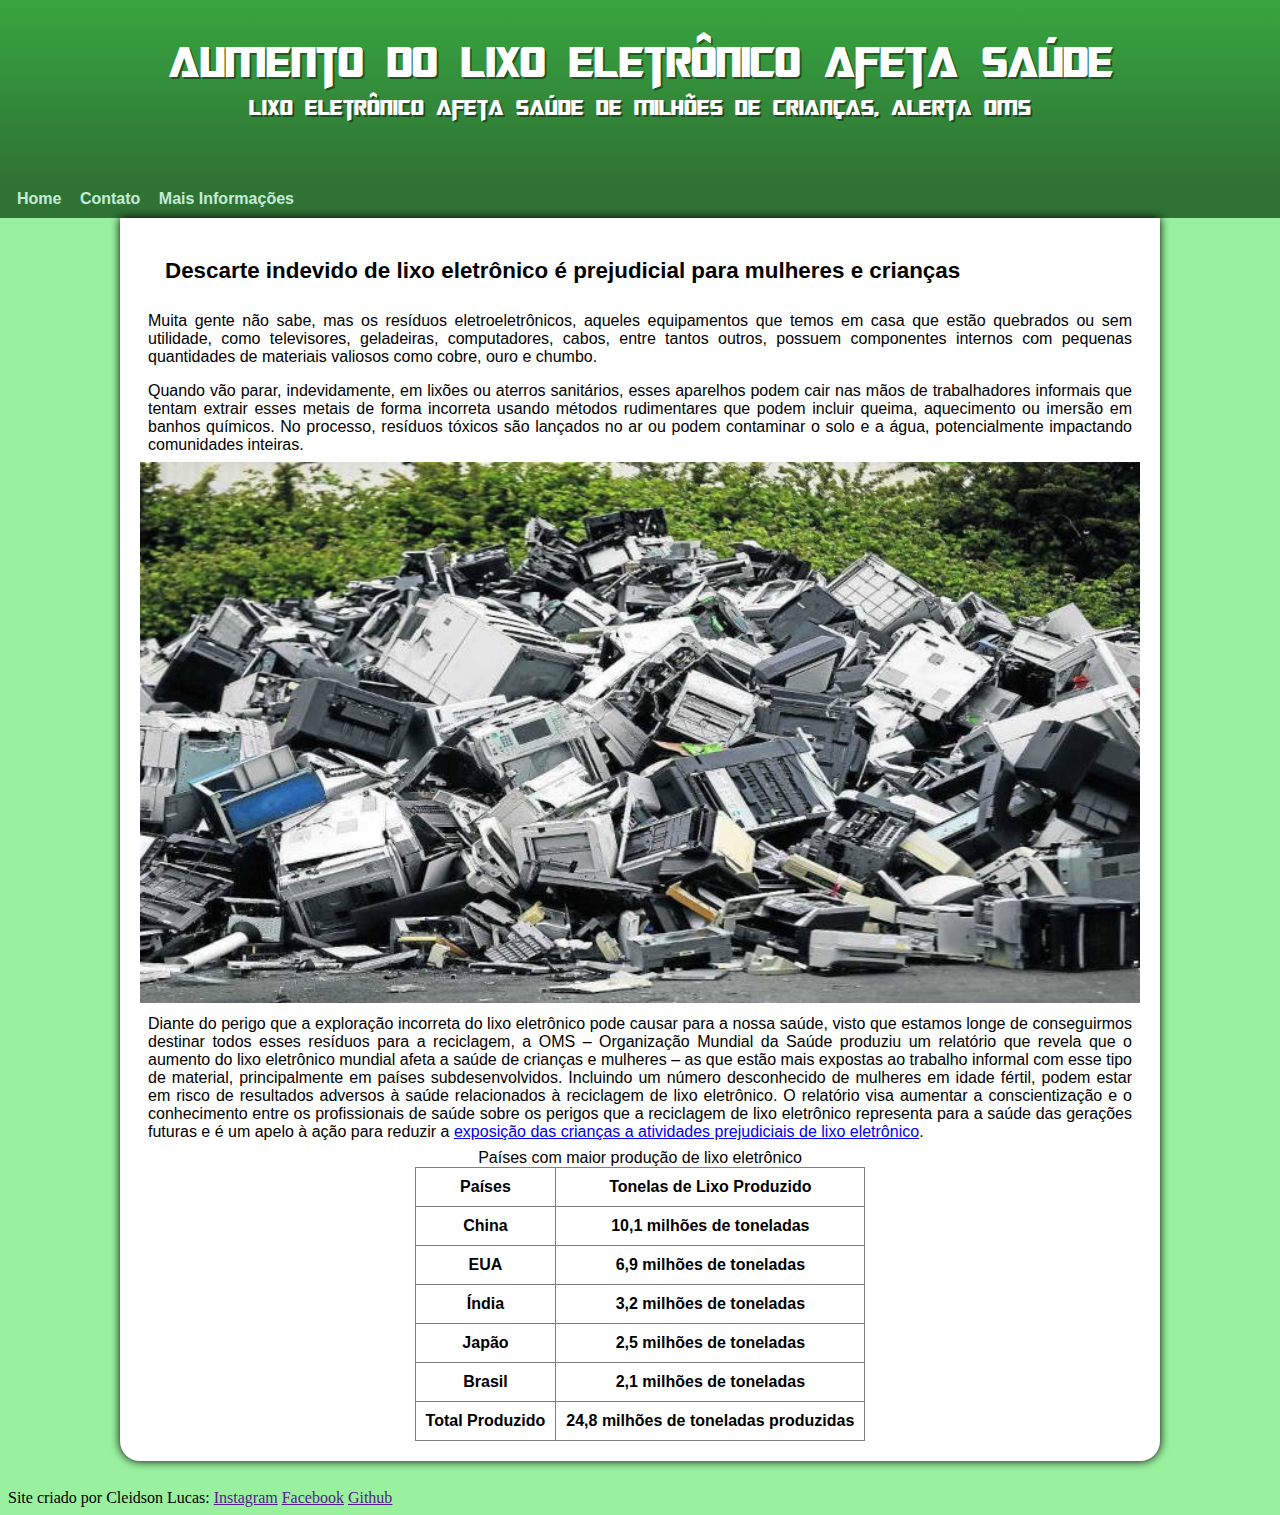
==== index.html @ 6518bab6 "tabela atualizada" ====
<!DOCTYPE html>
<html lang="pt-br">
<head>
    <meta charset="UTF-8">
    <meta http-equiv="X-UA-Compatible" content="IE=edge">
    <meta name="viewport" content="width=device-width, initial-scale=1.0">
    <title>Evolução Tech</title>
    <link rel="stylesheet" href="estilo.css">
</head>
<body>
    <header>
        <h1>Aumento do lixo eletrônico afeta saúde</h1>
        <h2>Lixo eletrônico afeta saúde de milhões de crianças, alerta OMS</h2>
    </header>

    <nav>
        <a href="#">Home</a>
        <a href="#">Contato</a>
        <a href="#">Mais Informações</a>
    </nav>
    
    <main>
        
        <h2>Descarte indevido de lixo eletrônico é prejudicial para mulheres e crianças</h2>
        
        
        <p>Muita gente não sabe, mas os resíduos eletroeletrônicos, aqueles equipamentos que temos em casa que estão quebrados ou sem utilidade, como televisores, geladeiras, computadores, cabos, entre tantos outros, possuem componentes internos com pequenas quantidades de materiais valiosos como cobre, ouro e chumbo.</p>
        
        <p>Quando vão parar, indevidamente, em lixões ou aterros sanitários, esses aparelhos podem cair nas mãos de trabalhadores informais que tentam extrair esses metais de forma incorreta usando métodos rudimentares que podem incluir queima, aquecimento ou imersão em banhos químicos. No processo, resíduos tóxicos são lançados no ar ou podem contaminar o solo e a água, potencialmente impactando comunidades inteiras.</p>
        
        <picture>
            <source class="pequena" media="(max-width: 650px)" srcset="imagens/lixo-eletronico-saude-400.jpg">
            <img src="imagens/imagem-800.jpg" alt="imagem-de-ilustração">
        </picture>

        <p>Diante do perigo que a exploração incorreta do lixo eletrônico pode causar para a nossa saúde, visto que estamos longe de conseguirmos destinar todos esses resíduos para a reciclagem, a OMS – Organização Mundial da Saúde produziu um relatório que revela que o aumento do lixo eletrônico mundial afeta a saúde de crianças e mulheres – as que estão mais expostas ao trabalho informal com esse tipo de material, principalmente em países subdesenvolvidos. Incluindo um número desconhecido de mulheres em idade fértil, podem estar em risco de resultados adversos à saúde relacionados à reciclagem de lixo eletrônico. O relatório visa aumentar a conscientização e o conhecimento entre os profissionais de saúde sobre os perigos que a reciclagem de lixo eletrônico representa para a saúde das gerações futuras e é um apelo à ação para reduzir a <a href="https://www.who.int/pt/publications/i/item/9789240023901" target="_blank">exposição das crianças a atividades prejudiciais de lixo eletrônico</a>.</p>

        <table>

            <caption>
                Países com maior produção de lixo eletrônico
            </caption>

            <thead>
                <tr>
                    <th>Países</th>
                    <th>Tonelas de Lixo Produzido</th>
                </tr>
            </thead>

            <tbody>

                <tr>
                    <th>China</th>
                    <th>10,1 milhões de toneladas</th>
                </tr>

                <tr>
                    <th>EUA</th>
                    <th>6,9 milhões de toneladas</th>
                </tr>

                <tr>
                    <th>Índia</th>
                    <th>3,2 milhões de toneladas</th>
                </tr>

                <tr>
                    <th>Japão</th>
                    <th>2,5 milhões de toneladas</th>
                </tr>

                <tr>
                    <th>Brasil</th>
                    <th>2,1 milhões	de toneladas</th>
                </tr>

                <tr>
                    <th>Total Produzido</th>
                    <th>24,8 milhões de toneladas produzidas</th>
                </tr>
            </tbody>
        </table>
    </main>

    <footer>
        <p>Site criado por Cleidson Lucas:
            <a href="">Instagram</a>
            <a href="">Facebook</a>
            <a href="">Github</a>
        </p>
    </footer>
</body>
</html>
---- estilo.css ----
@charset "UTF-8";

@import url('https://fonts.googleapis.com/css2?family=Bebas+Neue&display=swap');
@font-face {
    font-family: transformers;
    src: url(fonte/Transformers\ Movie.ttf)format('truetype');
    font-weight: normal;
}

:root {
    --cor0: #c5ebd6;
    --cor1: #45e4508c;
    --cor2: #3BBF44;
    --cor3: #38A640;
    --cor4: #2F7334;
    --cor5: #0D0D0D;

    --fonte-padrao: Arial, Verdana, Helvetica, sans-serif;
    --fonte-destaque: 'Bebas Neue', cursive;
    --fonte-transformers: 'transformers', cursive;
}


*{
    padding: 0px;
    margin: 0px;
}

body {
    background-color: var(--cor1);
}

a.external::after {
    content: '\00A0\1F517';
}

header {
    font-family: transformers;
    min-height: 150px;
    padding-top: 30px;
    text-align: center;
    background-image: linear-gradient(to bottom, var(--cor3), var(--cor4));
}

header > h1 {
    color: white;
    font-weight: normal;
    font-size: 3em;
    text-align: center;
    text-shadow: 2px 2px 0px rgba(0, 0, 0, 0.418);
}

header > h2 {
    color: white;
    font-weight: normal;
    font-size: 1.5em;
    text-align: center;
    text-shadow: 2px 2px 0px rgba(0, 0, 0, 0.418);
}

nav {
    font-family: Arial, Helvetica, sans-serif;
    padding: 10px;
    background-color: var(--cor4);
}

nav > a {
    color: #c5ebd6;
    border-radius: 8px;
    padding: 7px;
    text-decoration: none;
    font-weight: bold;
    transition-duration: .4s;
}

nav > a:hover {
    background-color: azure;
    color: black;
}

main {
    min-width: 350px;
    max-width: 1000px;
    margin: auto;
    margin-bottom: 20px;
    padding: 20px;
    font-family: 'Lucida Sans', 'Lucida Sans Regular', 'Lucida Grande', 'Lucida Sans Unicode', Geneva, Verdana, sans-serif;
    background-color: white;
    box-shadow: 0px 0px 10px black;
    border-bottom-left-radius: 20px;
    border-bottom-right-radius: 20px;
}

main img {
    width: 100%;
}

main img.pequena {
    max-width: 350px;
    display: block;
    margin: auto;
}

main > h2 {
    font-family: 'Franklin Gothic Medium', 'Arial Narrow', Arial, sans-serif;
    font-size: 1.4em;
    margin: 10px;
    padding: 10px;
    text-indent: 5px;
}

p {
    text-align: justify;
    padding: 8px;
}

table {
    min-width: 350px;
    max-width: 900px;
    font-family: Arial, Helvetica, sans-serif;
    border-collapse: collapse;
    margin: auto;
}

td, th {
    border: 1px solid grey;
    font-weight: bold;
    padding: 10px;
}
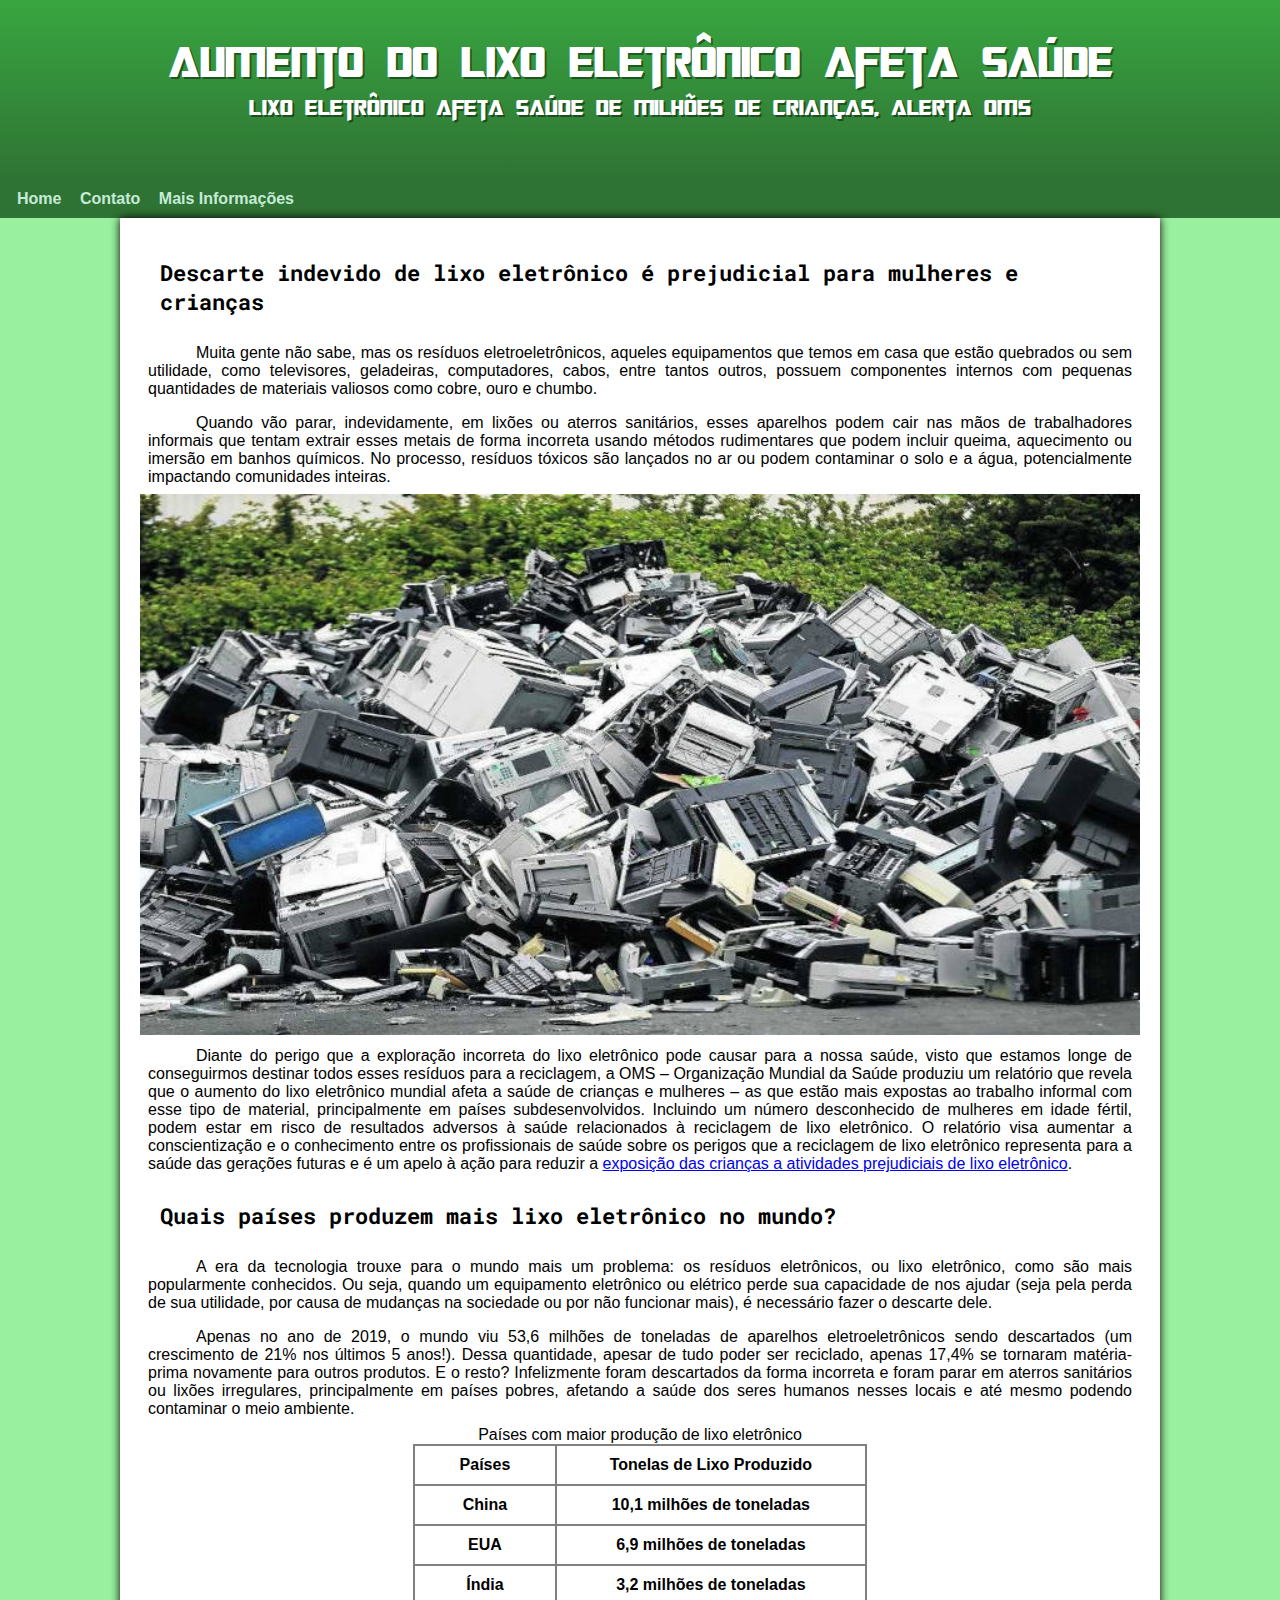
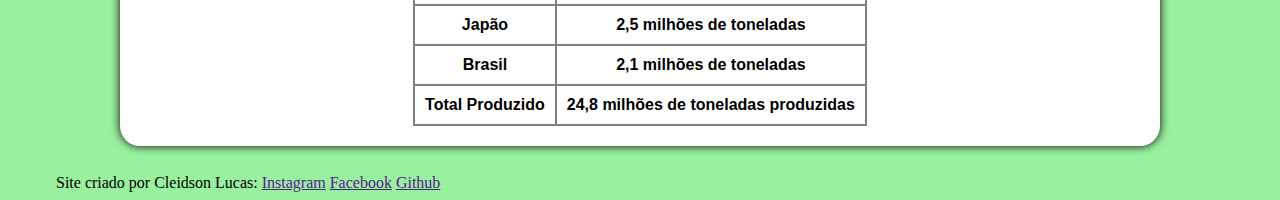
==== commit 3a8a30e7: "atualização" ====
--- a/index.html
+++ b/index.html
@@ -34,6 +34,12 @@
         </picture>
 
         <p>Diante do perigo que a exploração incorreta do lixo eletrônico pode causar para a nossa saúde, visto que estamos longe de conseguirmos destinar todos esses resíduos para a reciclagem, a OMS – Organização Mundial da Saúde produziu um relatório que revela que o aumento do lixo eletrônico mundial afeta a saúde de crianças e mulheres – as que estão mais expostas ao trabalho informal com esse tipo de material, principalmente em países subdesenvolvidos. Incluindo um número desconhecido de mulheres em idade fértil, podem estar em risco de resultados adversos à saúde relacionados à reciclagem de lixo eletrônico. O relatório visa aumentar a conscientização e o conhecimento entre os profissionais de saúde sobre os perigos que a reciclagem de lixo eletrônico representa para a saúde das gerações futuras e é um apelo à ação para reduzir a <a href="https://www.who.int/pt/publications/i/item/9789240023901" target="_blank">exposição das crianças a atividades prejudiciais de lixo eletrônico</a>.</p>
+
+        <h2>Quais países produzem mais lixo eletrônico no mundo?</h2>
+
+        <p>A era da tecnologia trouxe para o mundo mais um problema: os resíduos eletrônicos, ou lixo eletrônico, como são mais popularmente conhecidos. Ou seja, quando um equipamento eletrônico ou elétrico perde sua capacidade de nos ajudar (seja pela perda de sua utilidade, por causa de mudanças na sociedade ou por não funcionar mais), é necessário fazer o descarte dele.</p>
+
+        <p>Apenas no ano de 2019, o mundo viu  53,6 milhões de toneladas de aparelhos eletroeletrônicos sendo descartados (um crescimento de 21% nos últimos 5 anos!). Dessa quantidade, apesar de tudo poder ser reciclado, apenas 17,4% se tornaram matéria-prima novamente para outros produtos. E o resto? Infelizmente foram descartados da forma incorreta e foram parar em aterros sanitários ou lixões irregulares, principalmente em países pobres, afetando a saúde dos seres humanos nesses locais e até mesmo podendo contaminar o meio ambiente.</p>
 
         <table>
 
--- a/estilo.css
+++ b/estilo.css
@@ -1,6 +1,7 @@
 @charset "UTF-8";
 
 @import url('https://fonts.googleapis.com/css2?family=Bebas+Neue&display=swap');
+@import url('https://fonts.googleapis.com/css2?family=Roboto+Mono:wght@500&display=swap');
 @font-face {
     font-family: transformers;
     src: url(fonte/Transformers\ Movie.ttf)format('truetype');
@@ -16,6 +17,7 @@
     --cor5: #0D0D0D;
 
     --fonte-padrao: Arial, Verdana, Helvetica, sans-serif;
+    --fonte-titulo: 'Roboto Mono', monospace;
     --fonte-destaque: 'Bebas Neue', cursive;
     --fonte-transformers: 'transformers', cursive;
 }
@@ -102,16 +104,16 @@
 }
 
 main > h2 {
-    font-family: 'Franklin Gothic Medium', 'Arial Narrow', Arial, sans-serif;
+    font-family: var(--fonte-titulo);
     font-size: 1.4em;
     margin: 10px;
     padding: 10px;
-    text-indent: 5px;
 }
 
 p {
     text-align: justify;
     padding: 8px;
+    text-indent: 3em;
 }
 
 table {
@@ -123,7 +125,7 @@
 }
 
 td, th {
-    border: 1px solid grey;
+    border: 2px solid grey;
     font-weight: bold;
     padding: 10px;
 }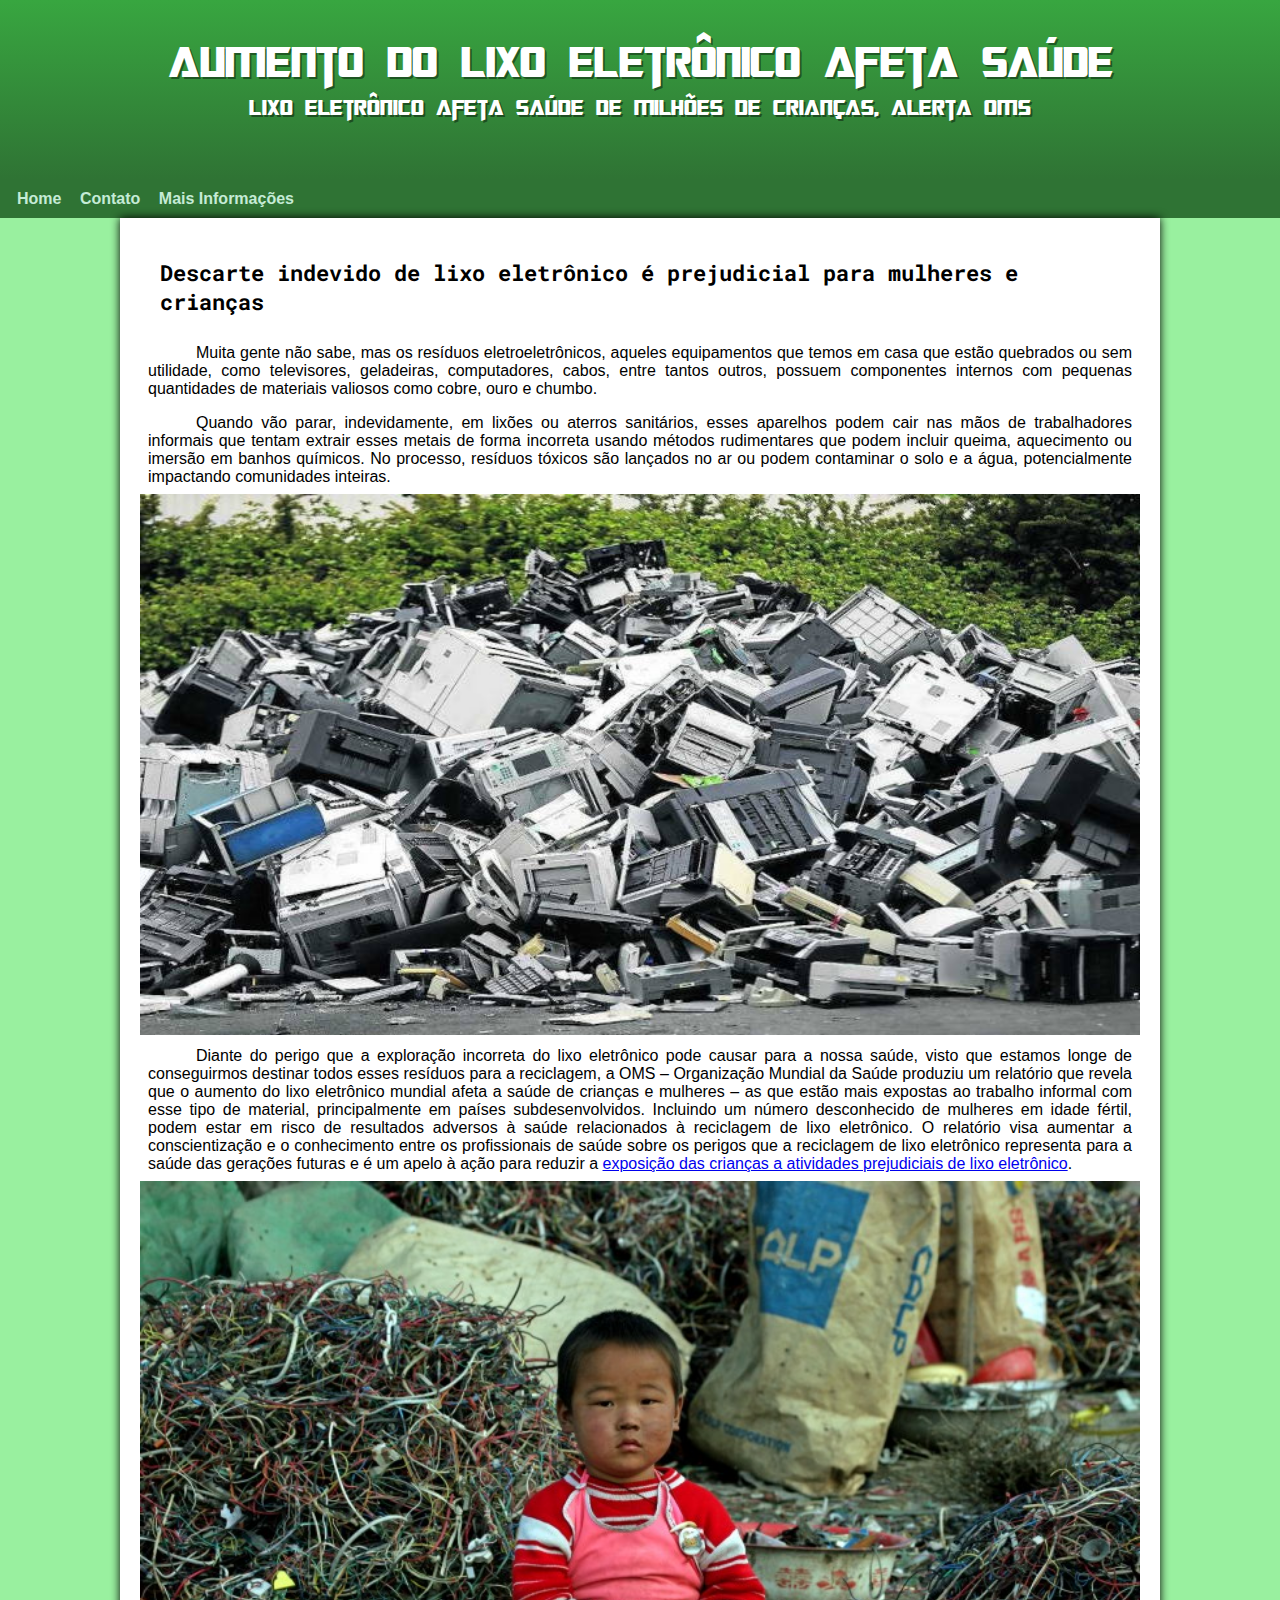
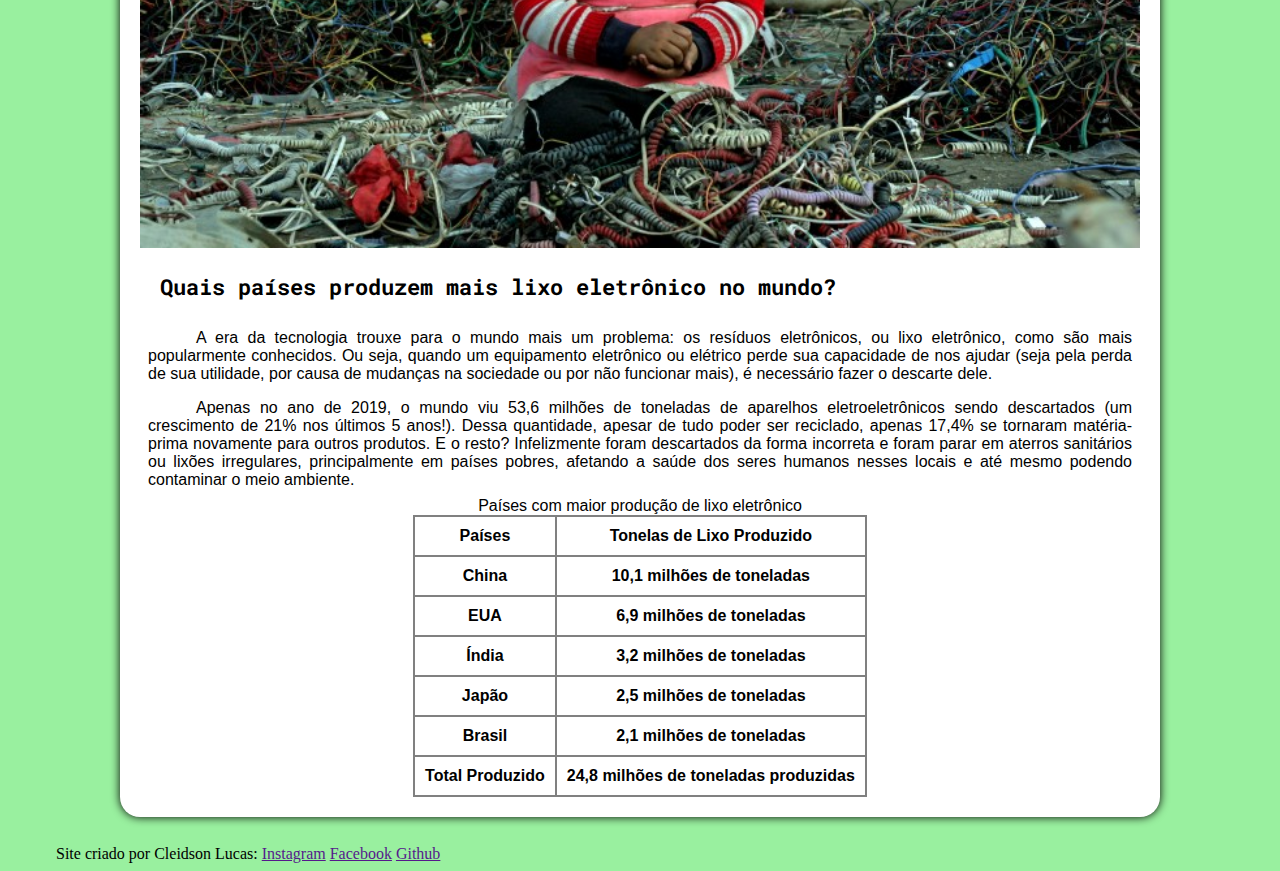
==== commit 9bede1f9: "atualização de imagens" ====
--- a/index.html
+++ b/index.html
@@ -29,11 +29,16 @@
         <p>Quando vão parar, indevidamente, em lixões ou aterros sanitários, esses aparelhos podem cair nas mãos de trabalhadores informais que tentam extrair esses metais de forma incorreta usando métodos rudimentares que podem incluir queima, aquecimento ou imersão em banhos químicos. No processo, resíduos tóxicos são lançados no ar ou podem contaminar o solo e a água, potencialmente impactando comunidades inteiras.</p>
         
         <picture>
-            <source class="pequena" media="(max-width: 650px)" srcset="imagens/lixo-eletronico-saude-400.jpg">
+            <source class="pequena" media="(max-width: 650px)" srcset="imagens/imagem-pq.jpg">
             <img src="imagens/imagem-800.jpg" alt="imagem-de-ilustração">
         </picture>
 
         <p>Diante do perigo que a exploração incorreta do lixo eletrônico pode causar para a nossa saúde, visto que estamos longe de conseguirmos destinar todos esses resíduos para a reciclagem, a OMS – Organização Mundial da Saúde produziu um relatório que revela que o aumento do lixo eletrônico mundial afeta a saúde de crianças e mulheres – as que estão mais expostas ao trabalho informal com esse tipo de material, principalmente em países subdesenvolvidos. Incluindo um número desconhecido de mulheres em idade fértil, podem estar em risco de resultados adversos à saúde relacionados à reciclagem de lixo eletrônico. O relatório visa aumentar a conscientização e o conhecimento entre os profissionais de saúde sobre os perigos que a reciclagem de lixo eletrônico representa para a saúde das gerações futuras e é um apelo à ação para reduzir a <a href="https://www.who.int/pt/publications/i/item/9789240023901" target="_blank">exposição das crianças a atividades prejudiciais de lixo eletrônico</a>.</p>
+
+        <picture>
+            <source class="pequena" media="(max-width: 650px)" srcset="imagens/Descarte-lixo-eletronico-pq.jpg">
+            <img src="imagens/Descarte-lixo-eletronico-1.jpg" alt="">
+        </picture>
 
         <h2>Quais países produzem mais lixo eletrônico no mundo?</h2>
 
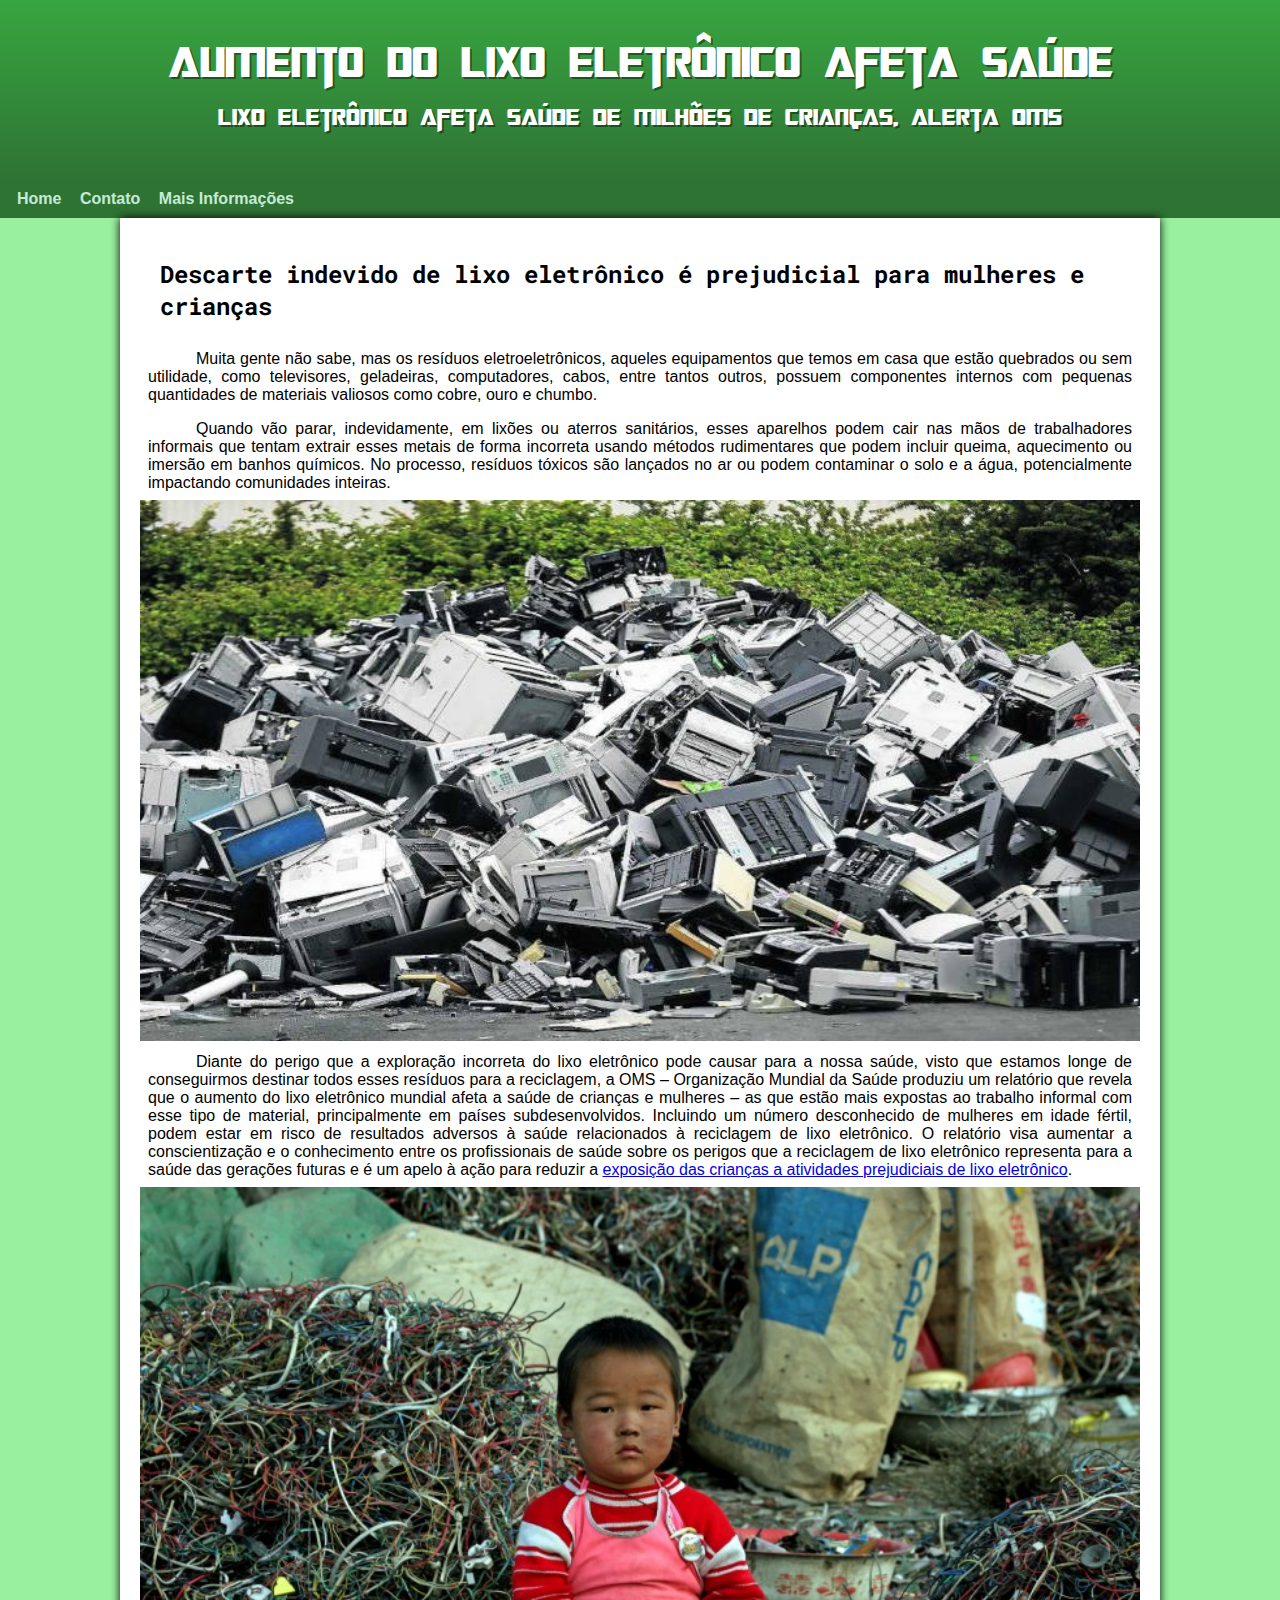
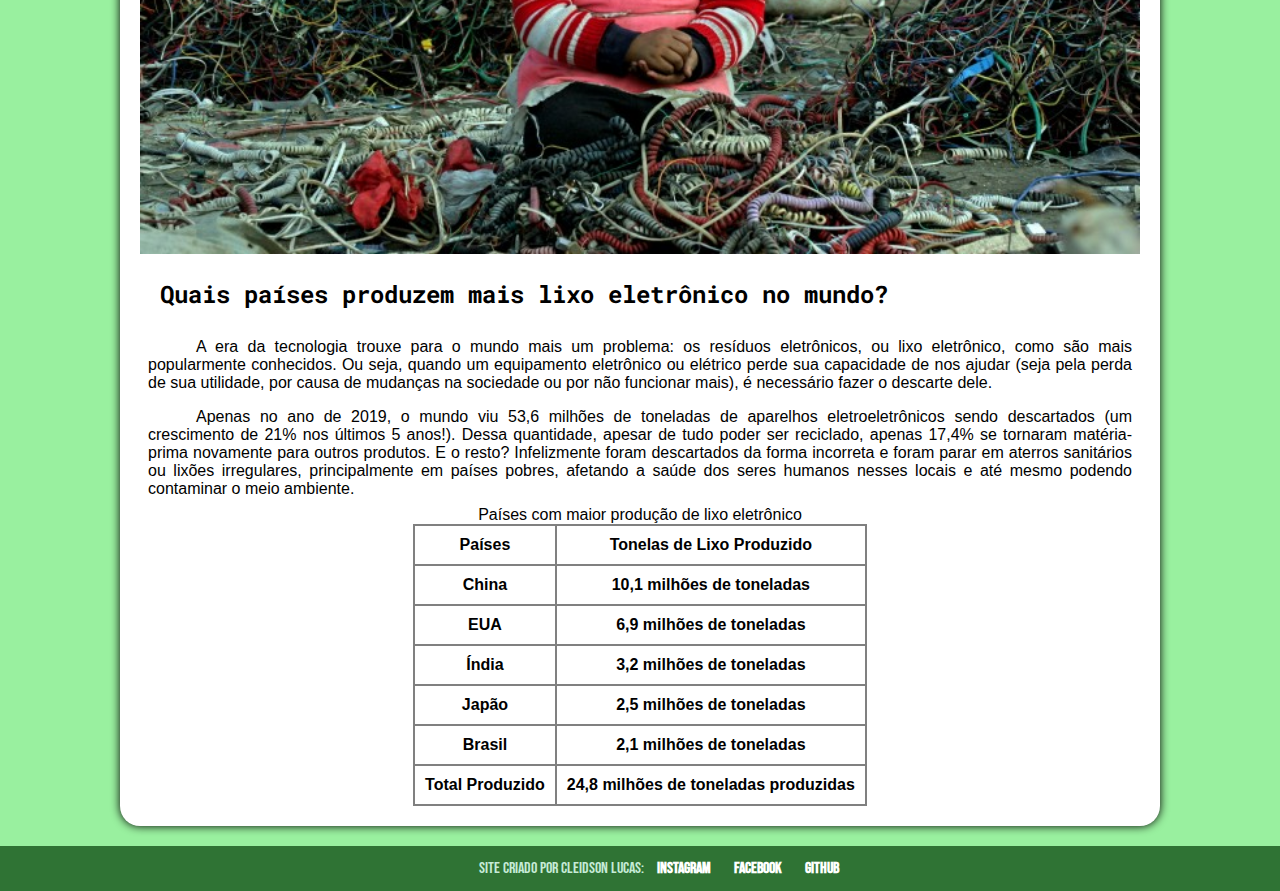
==== commit 6f3cd6bf: "atualização do roda pé" ====
--- a/index.html
+++ b/index.html
@@ -96,9 +96,9 @@
 
     <footer>
         <p>Site criado por Cleidson Lucas:
-            <a href="">Instagram</a>
-            <a href="">Facebook</a>
-            <a href="">Github</a>
+            <a href="https://www.instagram.com/cleidson_anchieta/" target="_blank">Instagram</a>
+            <a href="https://www.facebook.com/cleidsonanchieta.17" target="_blank">Facebook</a>
+            <a href="https://github.com/Anchieta13" target="_blank">Github</a>
         </p>
     </footer>
 </body>
--- a/estilo.css
+++ b/estilo.css
@@ -55,9 +55,10 @@
 header > h2 {
     color: white;
     font-weight: normal;
-    font-size: 1.5em;
+    font-size: 1.6em;
     text-align: center;
     text-shadow: 2px 2px 0px rgba(0, 0, 0, 0.418);
+    padding-top: 8px;
 }
 
 nav {
@@ -105,7 +106,7 @@
 
 main > h2 {
     font-family: var(--fonte-titulo);
-    font-size: 1.4em;
+    font-size: 1.5em;
     margin: 10px;
     padding: 10px;
 }
@@ -128,4 +129,34 @@
     border: 2px solid grey;
     font-weight: bold;
     padding: 10px;
+}
+
+footer {
+    background-color: var(--cor4);
+    color: var(--cor0);
+    padding: 8px;
+}
+
+footer p {
+    padding: 5px;
+    font-family: var(--fonte-destaque);
+    text-align: center;
+}
+
+footer  a {
+    color: white;
+    padding: 10px;
+    border-radius: 5px;
+    text-align: center;
+    text-decoration: none;
+    font-weight: bold;
+    transition-duration: .5s;
+}
+
+footer a:hover {
+    text-decoration: underline;
+    background-color: white;
+    color: #0D0D0D;
+    padding: 5px;
+    border-radius: 6px;
 }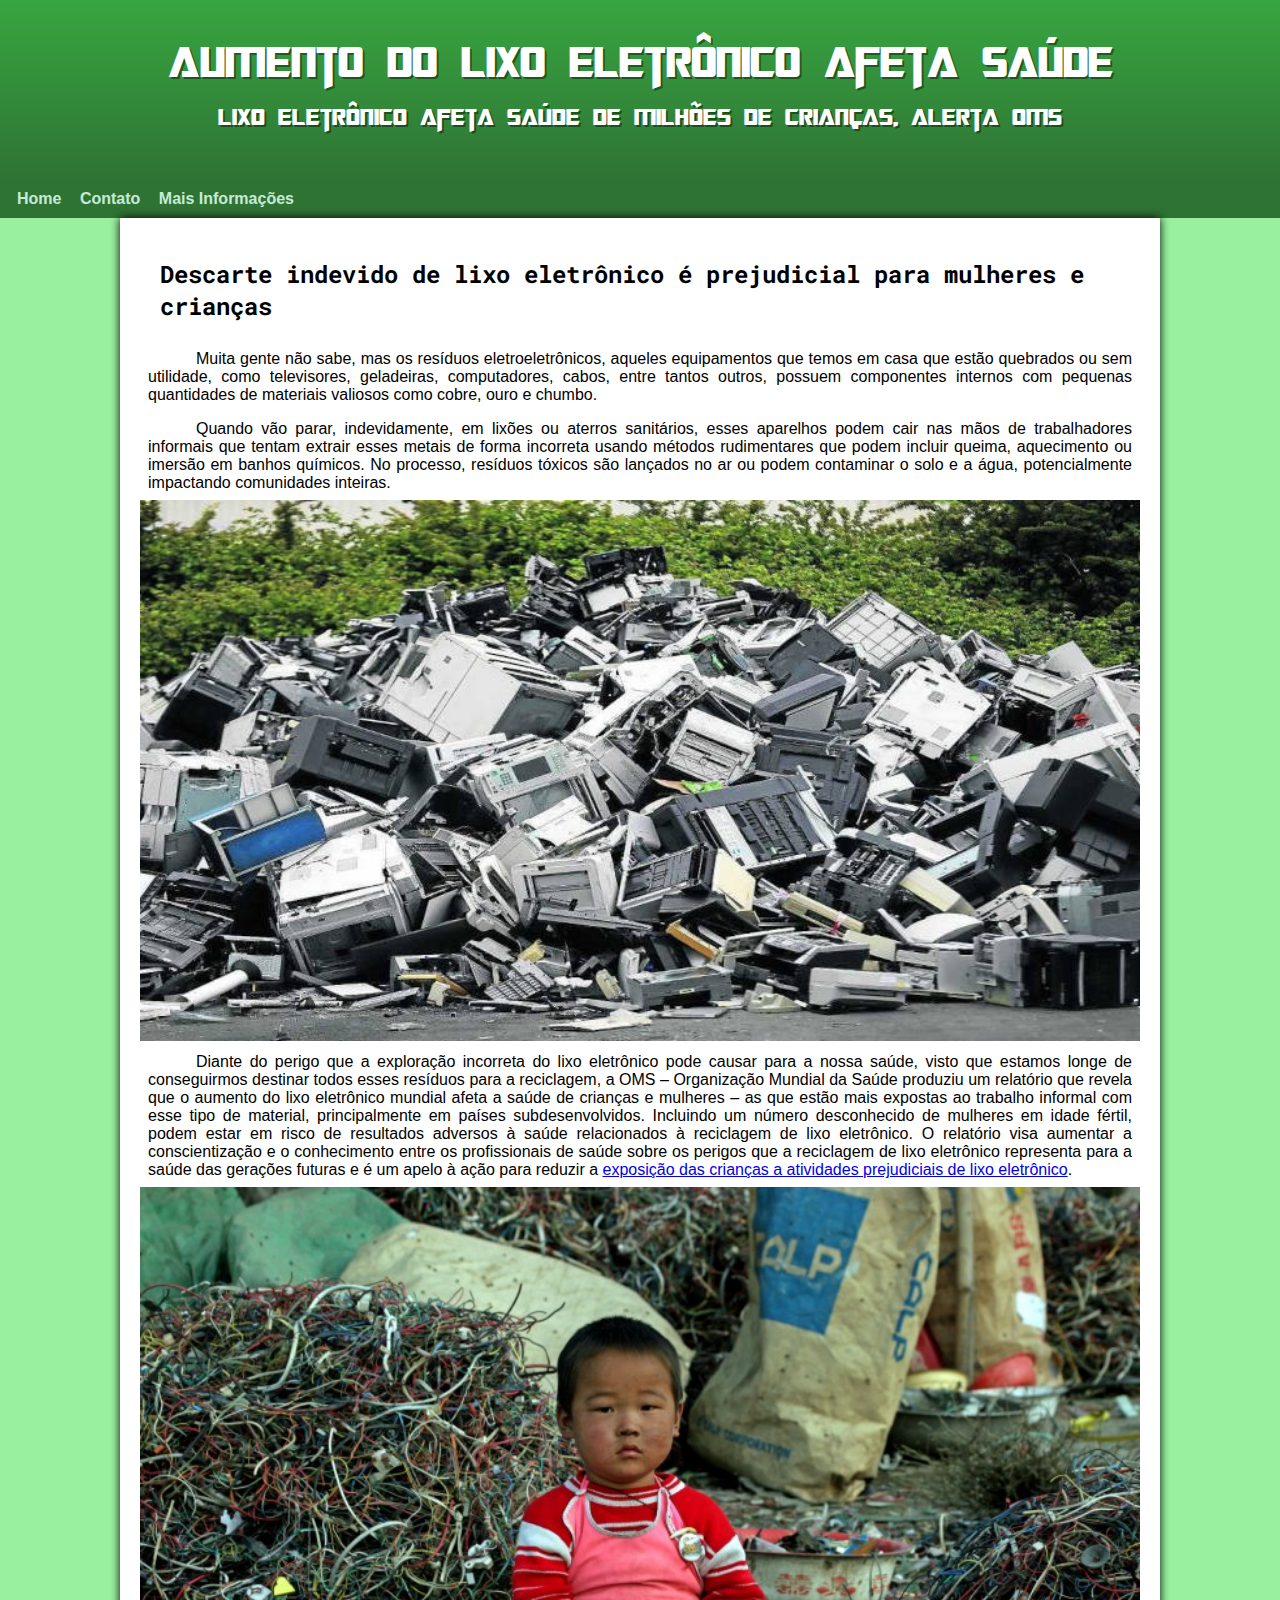
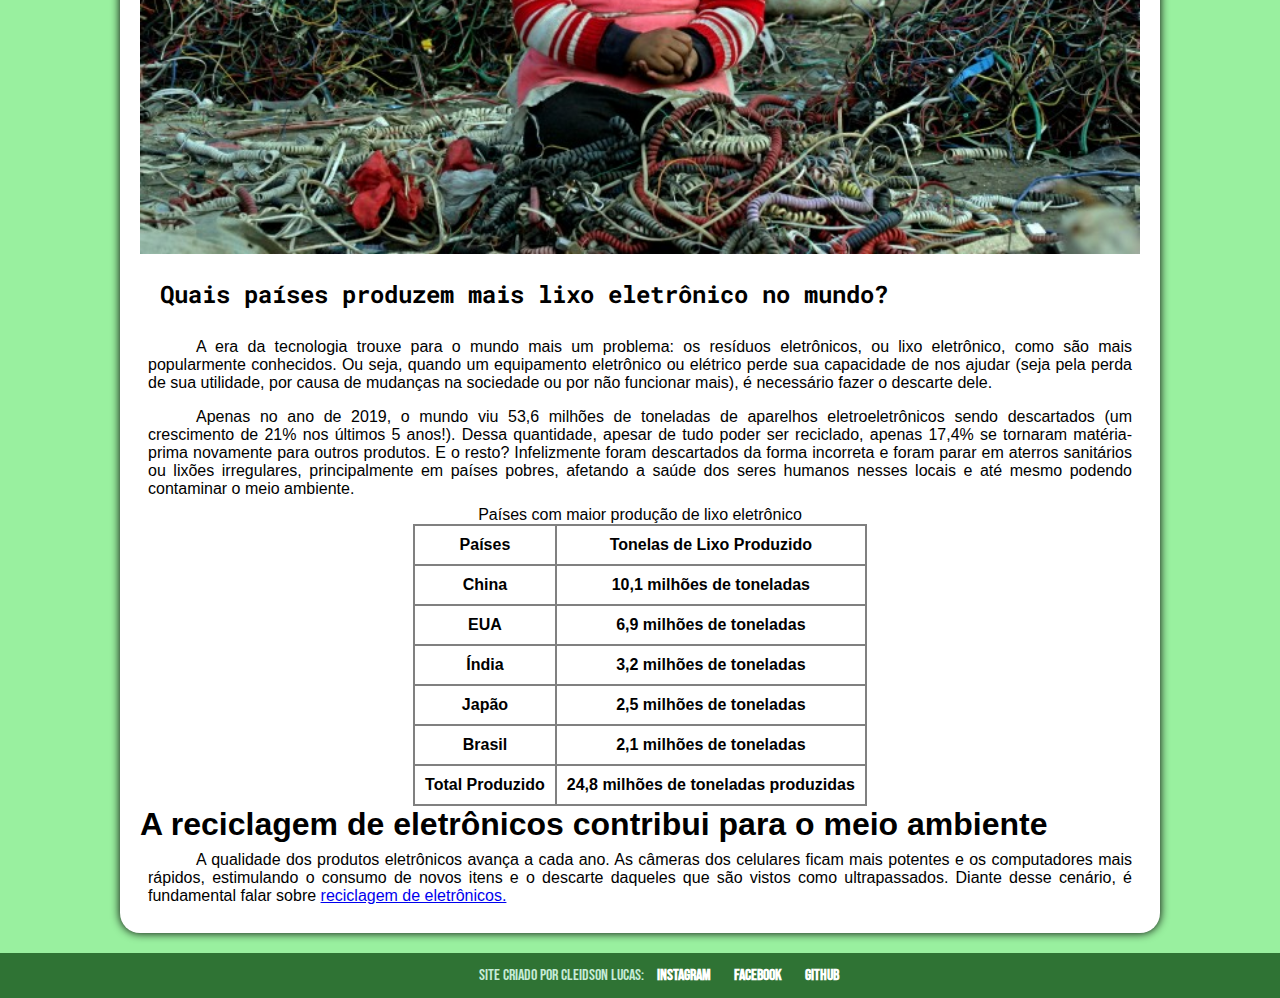
==== commit 691dd630: "atualização da segunda página" ====
--- a/index.html
+++ b/index.html
@@ -5,6 +5,7 @@
     <meta http-equiv="X-UA-Compatible" content="IE=edge">
     <meta name="viewport" content="width=device-width, initial-scale=1.0">
     <title>Evolução Tech</title>
+    <link rel="shortcut icon" href="imagens/favicon.ico" type="image/x-icon">
     <link rel="stylesheet" href="estilo.css">
 </head>
 <body>
@@ -92,6 +93,11 @@
                 </tr>
             </tbody>
         </table>
+
+        <h1>A reciclagem de eletrônicos contribui para o meio ambiente</h1>
+
+        <p>A qualidade dos produtos eletrônicos avança a cada ano. As câmeras dos celulares ficam mais potentes e os computadores mais rápidos, estimulando o consumo de novos itens e o descarte daqueles que são vistos como ultrapassados. Diante desse cenário, é fundamental falar sobre <a href="#">reciclagem de eletrônicos.</a></p>
+
     </main>
 
     <footer>
